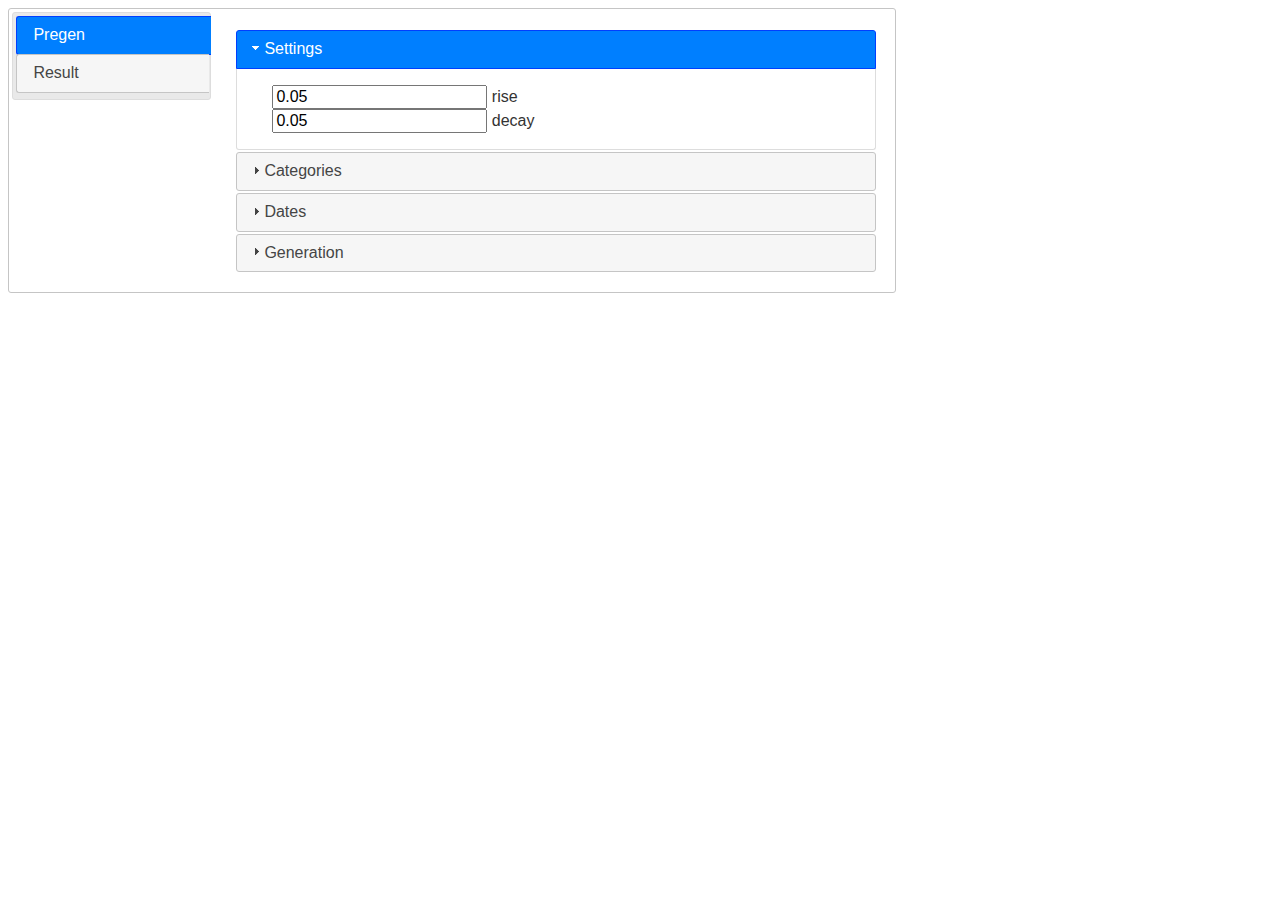
==== index.html @ 5ac52110 "Add files via upload" ====
<html>
  <head>
	 <meta charset="utf-8">

   <script src="past.js"></script>
   <script src="https://ajax.googleapis.com/ajax/libs/jquery/3.3.1/jquery.min.js"></script>
   <link rel="stylesheet" href="ui/jquery-ui.min.css">
   <script src="ui/external/jquery/jquery.js"></script>
   <script src="ui/jquery-ui.min.js"></script>
   <script src='spectrum/spectrum.js'></script>
   <link rel='stylesheet' href='spectrum/spectrum.css' />

   <link rel='stylesheet' href='wow.css' />
   <script src="whoa.js"></script>
   <script src="buffer.js"></script>

   <style>
.ui-tabs-vertical { width: 55em; }
.ui-tabs-vertical .ui-tabs-nav { padding: .2em .1em .2em .2em; float: left; width: 12em; }
.ui-tabs-vertical .ui-tabs-nav li { clear: left; width: 100%; border-bottom-width: 1px !important; border-right-width: 0 !important; margin: 0 -1px .2em 0; }
.ui-tabs-vertical .ui-tabs-nav li a { display:block; }
.ui-tabs-vertical .ui-tabs-nav li.ui-tabs-active { padding-bottom: 0; padding-right: .1em; border-right-width: 1px; }
.ui-tabs-vertical .ui-tabs-panel { padding: 1em; float: right; width: 40em;}
</style>
	</head>
	<body>
    <div id="tabs">
      <ul>
        <li><a href="#tabs-1">Pregen</a></li>
        <li><a href="#tabs-2">Result</a></li>
      </ul>

      <div id="tabs-1">
        <div id="accordion">
          <h3>Settings</h3>
          <div>
            <input type="number" id="rise"> rise</input> <br>
            <input type="number" id="decay"> decay</input> <br>
          </div>
          <h3>Categories</h3>
          <div>
            <ul id="cats"></ul>
            <button id="addcat">+</button>
          </div>
          <h3>Dates</h3>
          <div>
            <div id="test"></div>
            <div id="test2"></div>
          </div>
          <h3>Generation</h3>
          <div>
            <input type="text" id="cutoff"> cutoff</input> <br>
            <button id="gen">generate</button>
          </div>
        </div>
      </div>

      <div id="tabs-2">
        <input type="file" id="past">Load Past</input>

        <br>
        <button id="download">Download</button>
      </div>
    </div>

    <script>
    /*
      var openFile = function(event) {
        var input = event.target;

        var reader = new FileReader();
        reader.onload = function(){
          var text = reader.result;
          console.log(reader.result.substring(0, 200));
        };
        reader.readAsText(input.files[0]);
        reader.onloadend = function () {
            console.log('DONE', reader.readyState);
            printo(parse(reader.result));
        };
      };
      var dataStr = "data:text/json;charset=utf-8," + encodeURIComponent(JSON.stringify(generate(init,past,filter),null, "\t"));
      var dlAnchorElem = document.getElementById('downloadAnchorElem');
      dlAnchorElem.setAttribute("href",     dataStr     );
      dlAnchorElem.setAttribute("download", "scene.stack");
      dlAnchorElem.click();
      console.log(generate(init,past,filter));
      printo(generate(init,past,filter));
      */
    </script>
  </body>
</html>
---- spectrum/spectrum.css ----
/***
Spectrum Colorpicker v1.8.0
https://github.com/bgrins/spectrum
Author: Brian Grinstead
License: MIT
***/

.sp-container {
    position:absolute;
    top:0;
    left:0;
    display:inline-block;
    *display: inline;
    *zoom: 1;
    /* https://github.com/bgrins/spectrum/issues/40 */
    z-index: 9999994;
    overflow: hidden;
}
.sp-container.sp-flat {
    position: relative;
}

/* Fix for * { box-sizing: border-box; } */
.sp-container,
.sp-container * {
    -webkit-box-sizing: content-box;
       -moz-box-sizing: content-box;
            box-sizing: content-box;
}

/* http://ansciath.tumblr.com/post/7347495869/css-aspect-ratio */
.sp-top {
  position:relative;
  width: 100%;
  display:inline-block;
}
.sp-top-inner {
   position:absolute;
   top:0;
   left:0;
   bottom:0;
   right:0;
}
.sp-color {
    position: absolute;
    top:0;
    left:0;
    bottom:0;
    right:20%;
}
.sp-hue {
    position: absolute;
    top:0;
    right:0;
    bottom:0;
    left:84%;
    height: 100%;
}

.sp-clear-enabled .sp-hue {
    top:33px;
    height: 77.5%;
}

.sp-fill {
    padding-top: 80%;
}
.sp-sat, .sp-val {
    position: absolute;
    top:0;
    left:0;
    right:0;
    bottom:0;
}

.sp-alpha-enabled .sp-top {
    margin-bottom: 18px;
}
.sp-alpha-enabled .sp-alpha {
    display: block;
}
.sp-alpha-handle {
    position:absolute;
    top:-4px;
    bottom: -4px;
    width: 6px;
    left: 50%;
    cursor: pointer;
    border: 1px solid black;
    background: white;
    opacity: .8;
}
.sp-alpha {
    display: none;
    position: absolute;
    bottom: -14px;
    right: 0;
    left: 0;
    height: 8px;
}
.sp-alpha-inner {
    border: solid 1px #333;
}

.sp-clear {
    display: none;
}

.sp-clear.sp-clear-display {
    background-position: center;
}

.sp-clear-enabled .sp-clear {
    display: block;
    position:absolute;
    top:0px;
    right:0;
    bottom:0;
    left:84%;
    height: 28px;
}

/* Don't allow text selection */
.sp-container, .sp-replacer, .sp-preview, .sp-dragger, .sp-slider, .sp-alpha, .sp-clear, .sp-alpha-handle, .sp-container.sp-dragging .sp-input, .sp-container button  {
    -webkit-user-select:none;
    -moz-user-select: -moz-none;
    -o-user-select:none;
    user-select: none;
}

.sp-container.sp-input-disabled .sp-input-container {
    display: none;
}
.sp-container.sp-buttons-disabled .sp-button-container {
    display: none;
}
.sp-container.sp-palette-buttons-disabled .sp-palette-button-container {
    display: none;
}
.sp-palette-only .sp-picker-container {
    display: none;
}
.sp-palette-disabled .sp-palette-container {
    display: none;
}

.sp-initial-disabled .sp-initial {
    display: none;
}


/* Gradients for hue, saturation and value instead of images.  Not pretty... but it works */
.sp-sat {
    background-image: -webkit-gradient(linear,  0 0, 100% 0, from(#FFF), to(rgba(204, 154, 129, 0)));
    background-image: -webkit-linear-gradient(left, #FFF, rgba(204, 154, 129, 0));
    background-image: -moz-linear-gradient(left, #fff, rgba(204, 154, 129, 0));
    background-image: -o-linear-gradient(left, #fff, rgba(204, 154, 129, 0));
    background-image: -ms-linear-gradient(left, #fff, rgba(204, 154, 129, 0));
    background-image: linear-gradient(to right, #fff, rgba(204, 154, 129, 0));
    -ms-filter: "progid:DXImageTransform.Microsoft.gradient(GradientType = 1, startColorstr=#FFFFFFFF, endColorstr=#00CC9A81)";
    filter : progid:DXImageTransform.Microsoft.gradient(GradientType = 1, startColorstr='#FFFFFFFF', endColorstr='#00CC9A81');
}
.sp-val {
    background-image: -webkit-gradient(linear, 0 100%, 0 0, from(#000000), to(rgba(204, 154, 129, 0)));
    background-image: -webkit-linear-gradient(bottom, #000000, rgba(204, 154, 129, 0));
    background-image: -moz-linear-gradient(bottom, #000, rgba(204, 154, 129, 0));
    background-image: -o-linear-gradient(bottom, #000, rgba(204, 154, 129, 0));
    background-image: -ms-linear-gradient(bottom, #000, rgba(204, 154, 129, 0));
    background-image: linear-gradient(to top, #000, rgba(204, 154, 129, 0));
    -ms-filter: "progid:DXImageTransform.Microsoft.gradient(startColorstr=#00CC9A81, endColorstr=#FF000000)";
    filter : progid:DXImageTransform.Microsoft.gradient(startColorstr='#00CC9A81', endColorstr='#FF000000');
}

.sp-hue {
    background: -moz-linear-gradient(top, #ff0000 0%, #ffff00 17%, #00ff00 33%, #00ffff 50%, #0000ff 67%, #ff00ff 83%, #ff0000 100%);
    background: -ms-linear-gradient(top, #ff0000 0%, #ffff00 17%, #00ff00 33%, #00ffff 50%, #0000ff 67%, #ff00ff 83%, #ff0000 100%);
    background: -o-linear-gradient(top, #ff0000 0%, #ffff00 17%, #00ff00 33%, #00ffff 50%, #0000ff 67%, #ff00ff 83%, #ff0000 100%);
    background: -webkit-gradient(linear, left top, left bottom, from(#ff0000), color-stop(0.17, #ffff00), color-stop(0.33, #00ff00), color-stop(0.5, #00ffff), color-stop(0.67, #0000ff), color-stop(0.83, #ff00ff), to(#ff0000));
    background: -webkit-linear-gradient(top, #ff0000 0%, #ffff00 17%, #00ff00 33%, #00ffff 50%, #0000ff 67%, #ff00ff 83%, #ff0000 100%);
    background: linear-gradient(to bottom, #ff0000 0%, #ffff00 17%, #00ff00 33%, #00ffff 50%, #0000ff 67%, #ff00ff 83%, #ff0000 100%);
}

/* IE filters do not support multiple color stops.
   Generate 6 divs, line them up, and do two color gradients for each.
   Yes, really.
 */
.sp-1 {
    height:17%;
    filter: progid:DXImageTransform.Microsoft.gradient(startColorstr='#ff0000', endColorstr='#ffff00');
}
.sp-2 {
    height:16%;
    filter: progid:DXImageTransform.Microsoft.gradient(startColorstr='#ffff00', endColorstr='#00ff00');
}
.sp-3 {
    height:17%;
    filter: progid:DXImageTransform.Microsoft.gradient(startColorstr='#00ff00', endColorstr='#00ffff');
}
.sp-4 {
    height:17%;
    filter: progid:DXImageTransform.Microsoft.gradient(startColorstr='#00ffff', endColorstr='#0000ff');
}
.sp-5 {
    height:16%;
    filter: progid:DXImageTransform.Microsoft.gradient(startColorstr='#0000ff', endColorstr='#ff00ff');
}
.sp-6 {
    height:17%;
    filter: progid:DXImageTransform.Microsoft.gradient(startColorstr='#ff00ff', endColorstr='#ff0000');
}

.sp-hidden {
    display: none !important;
}

/* Clearfix hack */
.sp-cf:before, .sp-cf:after { content: ""; display: table; }
.sp-cf:after { clear: both; }
.sp-cf { *zoom: 1; }

/* Mobile devices, make hue slider bigger so it is easier to slide */
@media (max-device-width: 480px) {
    .sp-color { right: 40%; }
    .sp-hue { left: 63%; }
    .sp-fill { padding-top: 60%; }
}
.sp-dragger {
   border-radius: 5px;
   height: 5px;
   width: 5px;
   border: 1px solid #fff;
   background: #000;
   cursor: pointer;
   position:absolute;
   top:0;
   left: 0;
}
.sp-slider {
    position: absolute;
    top:0;
    cursor:pointer;
    height: 3px;
    left: -1px;
    right: -1px;
    border: 1px solid #000;
    background: white;
    opacity: .8;
}

/*
Theme authors:
Here are the basic themeable display options (colors, fonts, global widths).
See http://bgrins.github.io/spectrum/themes/ for instructions.
*/

.sp-container {
    border-radius: 0;
    background-color: #ECECEC;
    border: solid 1px #f0c49B;
    padding: 0;
}
.sp-container, .sp-container button, .sp-container input, .sp-color, .sp-hue, .sp-clear {
    font: normal 12px "Lucida Grande", "Lucida Sans Unicode", "Lucida Sans", Geneva, Verdana, sans-serif;
    -webkit-box-sizing: border-box;
    -moz-box-sizing: border-box;
    -ms-box-sizing: border-box;
    box-sizing: border-box;
}
.sp-top {
    margin-bottom: 3px;
}
.sp-color, .sp-hue, .sp-clear {
    border: solid 1px #666;
}

/* Input */
.sp-input-container {
    float:right;
    width: 100px;
    margin-bottom: 4px;
}
.sp-initial-disabled  .sp-input-container {
    width: 100%;
}
.sp-input {
   font-size: 12px !important;
   border: 1px inset;
   padding: 4px 5px;
   margin: 0;
   width: 100%;
   background:transparent;
   border-radius: 3px;
   color: #222;
}
.sp-input:focus  {
    border: 1px solid orange;
}
.sp-input.sp-validation-error {
    border: 1px solid red;
    background: #fdd;
}
.sp-picker-container , .sp-palette-container {
    float:left;
    position: relative;
    padding: 10px;
    padding-bottom: 300px;
    margin-bottom: -290px;
}
.sp-picker-container {
    width: 172px;
    border-left: solid 1px #fff;
}

/* Palettes */
.sp-palette-container {
    border-right: solid 1px #ccc;
}

.sp-palette-only .sp-palette-container {
    border: 0;
}

.sp-palette .sp-thumb-el {
    display: block;
    position:relative;
    float:left;
    width: 24px;
    height: 15px;
    margin: 3px;
    cursor: pointer;
    border:solid 2px transparent;
}
.sp-palette .sp-thumb-el:hover, .sp-palette .sp-thumb-el.sp-thumb-active {
    border-color: orange;
}
.sp-thumb-el {
    position:relative;
}

/* Initial */
.sp-initial {
    float: left;
    border: solid 1px #333;
}
.sp-initial span {
    width: 30px;
    height: 25px;
    border:none;
    display:block;
    float:left;
    margin:0;
}

.sp-initial .sp-clear-display {
    background-position: center;
}

/* Buttons */
.sp-palette-button-container,
.sp-button-container {
    float: right;
}

/* Replacer (the little preview div that shows up instead of the <input>) */
.sp-replacer {
    margin:0;
    overflow:hidden;
    cursor:pointer;
    padding: 4px;
    display:inline-block;
    *zoom: 1;
    *display: inline;
    border: solid 1px #91765d;
    background: #eee;
    color: #333;
    vertical-align: middle;
}
.sp-replacer:hover, .sp-replacer.sp-active {
    border-color: #F0C49B;
    color: #111;
}
.sp-replacer.sp-disabled {
    cursor:default;
    border-color: silver;
    color: silver;
}
.sp-dd {
    padding: 2px 0;
    height: 16px;
    line-height: 16px;
    float:left;
    font-size:10px;
}
.sp-preview {
    position:relative;
    width:25px;
    height: 20px;
    border: solid 1px #222;
    margin-right: 5px;
    float:left;
    z-index: 0;
}

.sp-palette {
    *width: 220px;
    max-width: 220px;
}
.sp-palette .sp-thumb-el {
    width:16px;
    height: 16px;
    margin:2px 1px;
    border: solid 1px #d0d0d0;
}

.sp-container {
    padding-bottom:0;
}


/* Buttons: http://hellohappy.org/css3-buttons/ */
.sp-container button {
  background-color: #eeeeee;
  background-image: -webkit-linear-gradient(top, #eeeeee, #cccccc);
  background-image: -moz-linear-gradient(top, #eeeeee, #cccccc);
  background-image: -ms-linear-gradient(top, #eeeeee, #cccccc);
  background-image: -o-linear-gradient(top, #eeeeee, #cccccc);
  background-image: linear-gradient(to bottom, #eeeeee, #cccccc);
  border: 1px solid #ccc;
  border-bottom: 1px solid #bbb;
  border-radius: 3px;
  color: #333;
  font-size: 14px;
  line-height: 1;
  padding: 5px 4px;
  text-align: center;
  text-shadow: 0 1px 0 #eee;
  vertical-align: middle;
}
.sp-container button:hover {
    background-color: #dddddd;
    background-image: -webkit-linear-gradient(top, #dddddd, #bbbbbb);
    background-image: -moz-linear-gradient(top, #dddddd, #bbbbbb);
    background-image: -ms-linear-gradient(top, #dddddd, #bbbbbb);
    background-image: -o-linear-gradient(top, #dddddd, #bbbbbb);
    background-image: linear-gradient(to bottom, #dddddd, #bbbbbb);
    border: 1px solid #bbb;
    border-bottom: 1px solid #999;
    cursor: pointer;
    text-shadow: 0 1px 0 #ddd;
}
.sp-container button:active {
    border: 1px solid #aaa;
    border-bottom: 1px solid #888;
    -webkit-box-shadow: inset 0 0 5px 2px #aaaaaa, 0 1px 0 0 #eeeeee;
    -moz-box-shadow: inset 0 0 5px 2px #aaaaaa, 0 1px 0 0 #eeeeee;
    -ms-box-shadow: inset 0 0 5px 2px #aaaaaa, 0 1px 0 0 #eeeeee;
    -o-box-shadow: inset 0 0 5px 2px #aaaaaa, 0 1px 0 0 #eeeeee;
    box-shadow: inset 0 0 5px 2px #aaaaaa, 0 1px 0 0 #eeeeee;
}
.sp-cancel {
    font-size: 11px;
    color: #d93f3f !important;
    margin:0;
    padding:2px;
    margin-right: 5px;
    vertical-align: middle;
    text-decoration:none;

}
.sp-cancel:hover {
    color: #d93f3f !important;
    text-decoration: underline;
}


.sp-palette span:hover, .sp-palette span.sp-thumb-active {
    border-color: #000;
}

.sp-preview, .sp-alpha, .sp-thumb-el {
    position:relative;
    background-image: url([data-uri]);
}
.sp-preview-inner, .sp-alpha-inner, .sp-thumb-inner {
    display:block;
    position:absolute;
    top:0;left:0;bottom:0;right:0;
}

.sp-palette .sp-thumb-inner {
    background-position: 50% 50%;
    background-repeat: no-repeat;
}

.sp-palette .sp-thumb-light.sp-thumb-active .sp-thumb-inner {
    background-image: url([data-uri]);
}

.sp-palette .sp-thumb-dark.sp-thumb-active .sp-thumb-inner {
    background-image: url([data-uri]);
}

.sp-clear-display {
    background-repeat:no-repeat;
    background-position: center;
    background-image: url([data-uri]);
}
---- wow.css ----
.selected {
  background-color: grey;
}
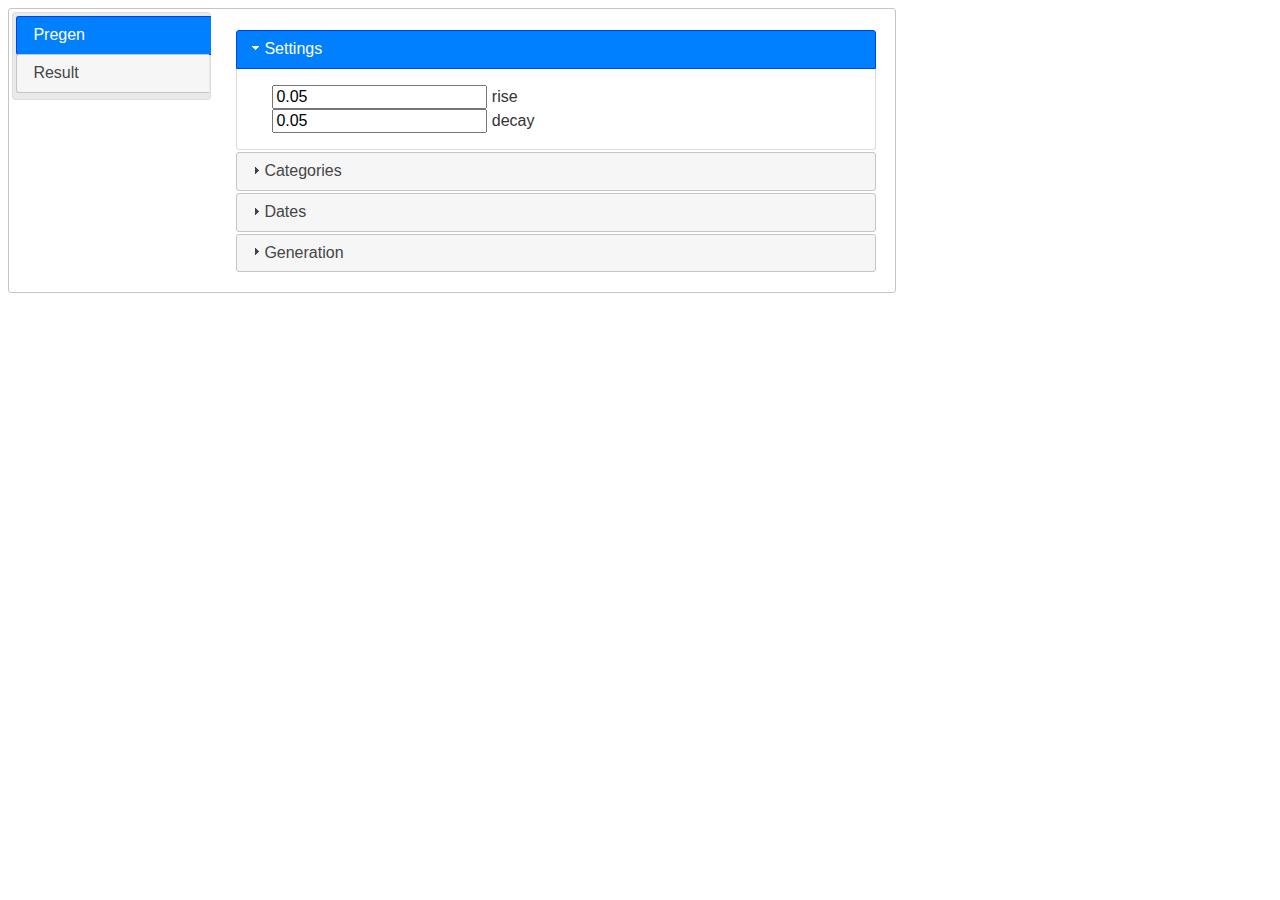
==== commit d75c62dc: "Add files via upload" ====
--- a/index.html
+++ b/index.html
@@ -2,7 +2,6 @@
   <head>
 	 <meta charset="utf-8">
 
-   <script src="past.js"></script>
    <script src="https://ajax.googleapis.com/ajax/libs/jquery/3.3.1/jquery.min.js"></script>
    <link rel="stylesheet" href="ui/jquery-ui.min.css">
    <script src="ui/external/jquery/jquery.js"></script>
@@ -13,15 +12,16 @@
    <link rel='stylesheet' href='wow.css' />
    <script src="whoa.js"></script>
    <script src="buffer.js"></script>
+   <script src="https://cdn.plot.ly/plotly-latest.min.js"></script>
 
    <style>
-.ui-tabs-vertical { width: 55em; }
-.ui-tabs-vertical .ui-tabs-nav { padding: .2em .1em .2em .2em; float: left; width: 12em; }
-.ui-tabs-vertical .ui-tabs-nav li { clear: left; width: 100%; border-bottom-width: 1px !important; border-right-width: 0 !important; margin: 0 -1px .2em 0; }
-.ui-tabs-vertical .ui-tabs-nav li a { display:block; }
-.ui-tabs-vertical .ui-tabs-nav li.ui-tabs-active { padding-bottom: 0; padding-right: .1em; border-right-width: 1px; }
-.ui-tabs-vertical .ui-tabs-panel { padding: 1em; float: right; width: 40em;}
-</style>
+    .ui-tabs-vertical { width: 55em; }
+    .ui-tabs-vertical .ui-tabs-nav { padding: .2em .1em .2em .2em; float: left; width: 12em; }
+    .ui-tabs-vertical .ui-tabs-nav li { clear: left; width: 100%; border-bottom-width: 1px !important; border-right-width: 0 !important; margin: 0 -1px .2em 0; }
+    .ui-tabs-vertical .ui-tabs-nav li a { display:block; }
+    .ui-tabs-vertical .ui-tabs-nav li.ui-tabs-active { padding-bottom: 0; padding-right: .1em; border-right-width: 1px; }
+    .ui-tabs-vertical .ui-tabs-panel { padding: 1em; float: right; width: 40em;}
+  </style>
 	</head>
 	<body>
     <div id="tabs">
@@ -56,6 +56,8 @@
       </div>
 
       <div id="tabs-2">
+        <div id="chart"></div>
+
         <input type="file" id="past">Load Past</input>
 
         <br>
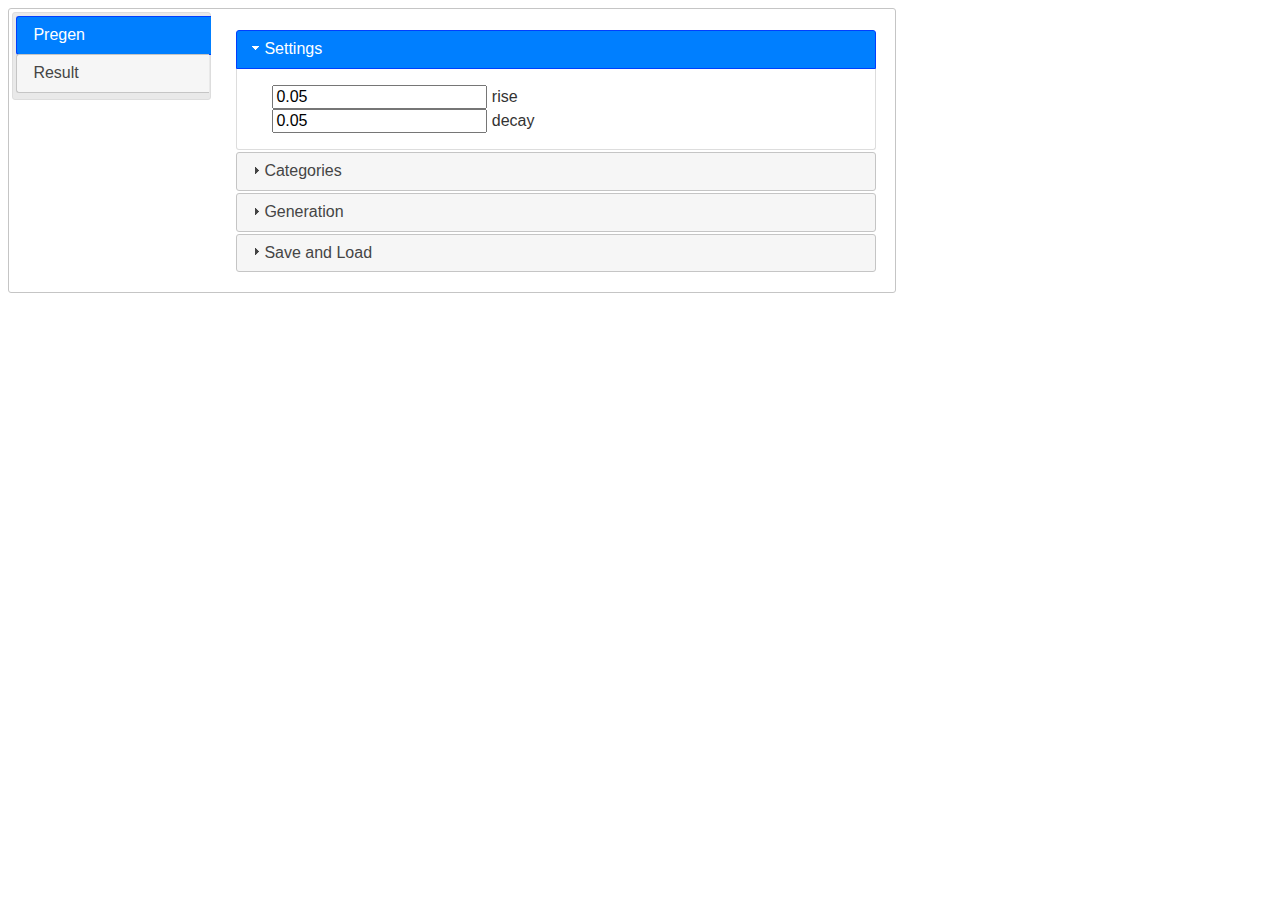
==== commit fd5e1e2e: "Add files via upload" ====
--- a/index.html
+++ b/index.html
@@ -26,42 +26,57 @@
 	<body>
     <div id="tabs">
       <ul>
-        <li><a href="#tabs-1">Pregen</a></li>
-        <li><a href="#tabs-2">Result</a></li>
+        <li><a href="#tabs-1" title="Pregeneration data, including problem categories and assignment dates.">Pregen</a></li>
+        <li><a href="#tabs-2" title="The output (if you hit generate)">Result</a></li>
       </ul>
 
       <div id="tabs-1">
-        <div id="accordion">
+        <div class="accordion">
           <h3>Settings</h3>
           <div>
-            <input type="number" id="rise"> rise</input> <br>
-            <input type="number" id="decay"> decay</input> <br>
+            <input type="number" id="rise" title="How fast is this subject memorized?"> rise</input> <br>
+            <input type="number" id="decay" title="How fast is this subject forgotten?"> decay</input> <br>
           </div>
           <h3>Categories</h3>
           <div>
             <ul id="cats"></ul>
-            <button id="addcat">+</button>
+            <button id="addcat" title="Add new category of problems.">+</button>
           </div>
-          <h3>Dates</h3>
+          <h3>Generation</h3>
           <div>
             <div id="test"></div>
             <div id="test2"></div>
+            <button id="gen">generate</button>
           </div>
-          <h3>Generation</h3>
+          <h3>Save and Load</h3>
           <div>
-            <input type="text" id="cutoff"> cutoff</input> <br>
-            <button id="gen">generate</button>
+            <input type="file" id="init">Load Pregen</input>
+            <br>
+            <button id="downloadi">Download</button>
           </div>
         </div>
       </div>
 
       <div id="tabs-2">
-        <div id="chart"></div>
-
-        <input type="file" id="past">Load Past</input>
-
-        <br>
-        <button id="download">Download</button>
+        <div class="accordion">
+          <h3>Current</h3>
+          <div>
+            <input type="text" id="pickdate"></input>
+            <br>
+            <ul id="currentDisplay">
+            </ul>
+          </div>
+          <h3>Chart</h3>
+          <div>
+            <div id="chart"></div>
+          </div>
+          <h3>Save and Load</h3>
+          <div>
+            <input type="file" id="past">Load Past</input>
+            <br>
+            <button id="download">Download</button>
+          </div>
+        </div>
       </div>
     </div>
 
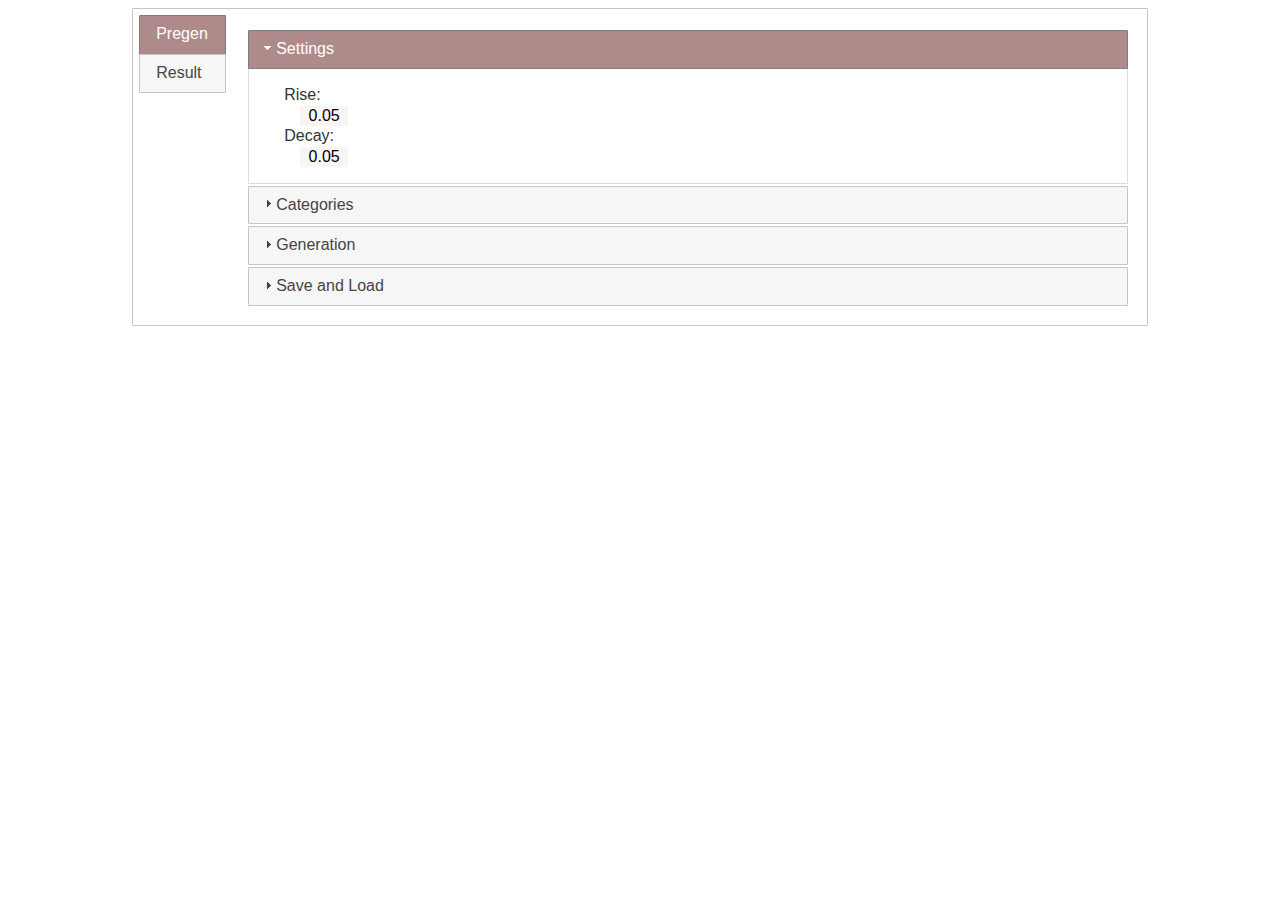
==== commit 05480818: "Add files via upload" ====
--- a/index.html
+++ b/index.html
@@ -13,15 +13,6 @@
    <script src="whoa.js"></script>
    <script src="buffer.js"></script>
    <script src="https://cdn.plot.ly/plotly-latest.min.js"></script>
-
-   <style>
-    .ui-tabs-vertical { width: 55em; }
-    .ui-tabs-vertical .ui-tabs-nav { padding: .2em .1em .2em .2em; float: left; width: 12em; }
-    .ui-tabs-vertical .ui-tabs-nav li { clear: left; width: 100%; border-bottom-width: 1px !important; border-right-width: 0 !important; margin: 0 -1px .2em 0; }
-    .ui-tabs-vertical .ui-tabs-nav li a { display:block; }
-    .ui-tabs-vertical .ui-tabs-nav li.ui-tabs-active { padding-bottom: 0; padding-right: .1em; border-right-width: 1px; }
-    .ui-tabs-vertical .ui-tabs-panel { padding: 1em; float: right; width: 40em;}
-  </style>
 	</head>
 	<body>
     <div id="tabs">
@@ -34,13 +25,13 @@
         <div class="accordion">
           <h3>Settings</h3>
           <div>
-            <input type="number" id="rise" title="How fast is this subject memorized?"> rise</input> <br>
-            <input type="number" id="decay" title="How fast is this subject forgotten?"> decay</input> <br>
+            <span title="How fast is this subject memorized?">Rise: <br><input type="number" id="rise" step="any"></input></span> <br>
+            <span title="How fast is this subject forgotten?">Decay: <bR><input type="number" id="decay" step="any"></input></span> <br>
           </div>
           <h3>Categories</h3>
           <div>
-            <ul id="cats"></ul>
-            <button id="addcat" title="Add new category of problems.">+</button>
+            <ul class="cats"></ul>
+            <button id="addcat" title="Add new category of problems">+</button>
           </div>
           <h3>Generation</h3>
           <div>
@@ -50,9 +41,10 @@
           </div>
           <h3>Save and Load</h3>
           <div>
-            <input type="file" id="init">Load Pregen</input>
-            <br>
-            <button id="downloadi">Download</button>
+            Load Pregenerated Data (extension .asti): <br>
+            <input type="file" id="init"></input>
+            <br><br>
+            <button id="downloadi">Download Pregenerated Data</button>
           </div>
         </div>
       </div>
--- a/wow.css
+++ b/wow.css
@@ -1,3 +1,79 @@
+input[type=number]::-webkit-inner-spin-button,
+input[type=number]::-webkit-outer-spin-button {
+  -webkit-appearance: none;
+  margin: 0;
+}
+input[type='number'] {
+    -moz-appearance:textfield;
+    width:3em;
+    text-align: center;
+}
+input {
+  border: none;
+  background-color: transparent;
+}
+input:focus{
+  border-bottom-style:solid;
+  border-bottom-width: thin;
+  border-bottom-color: red;
+}
+
 .selected {
   background-color: grey;
 }
+
+.ui-tabs-vertical {
+  width:63em;
+  margin:auto;
+}
+.ui-tabs-vertical .ui-tabs-nav {
+  padding: .2em .1em .2em .2em;
+  float: left;
+  width: auto;
+  background-color: #ffffff;
+  border-width: 0;
+}
+.ui-tabs-vertical .ui-tabs-nav li {
+  clear: left;
+  width: 100%;
+  border-bottom-width: 1px !important;
+  border-right-width: 1px !important;
+  margin: 0 -1px .2em 0;
+}
+.ui-tabs-vertical .ui-tabs-nav li a {
+  display:block;
+}
+.ui-tabs-vertical .ui-tabs-panel {
+  padding: 1em;
+  float: right;
+  width: 55em;
+}
+
+#rise, #decay, #init {
+  margin-left: 1em;
+  background-color:#f9f5f5;
+}
+
+ul {
+  list-style: none;
+}
+.cats li {
+  background-color: #f9f5f5;
+  margin-bottom: .5em;
+  display: flex;
+  flex-direction: row;
+  flex-wrap: nowrap;
+}
+
+.cats .startdate {
+  width:5em;
+  text-align: center;
+}
+.cats .name {
+  width:max_content;
+  flex: 10;
+}
+.cats .right {
+  white-space: nowrap;
+  flex:1;
+}
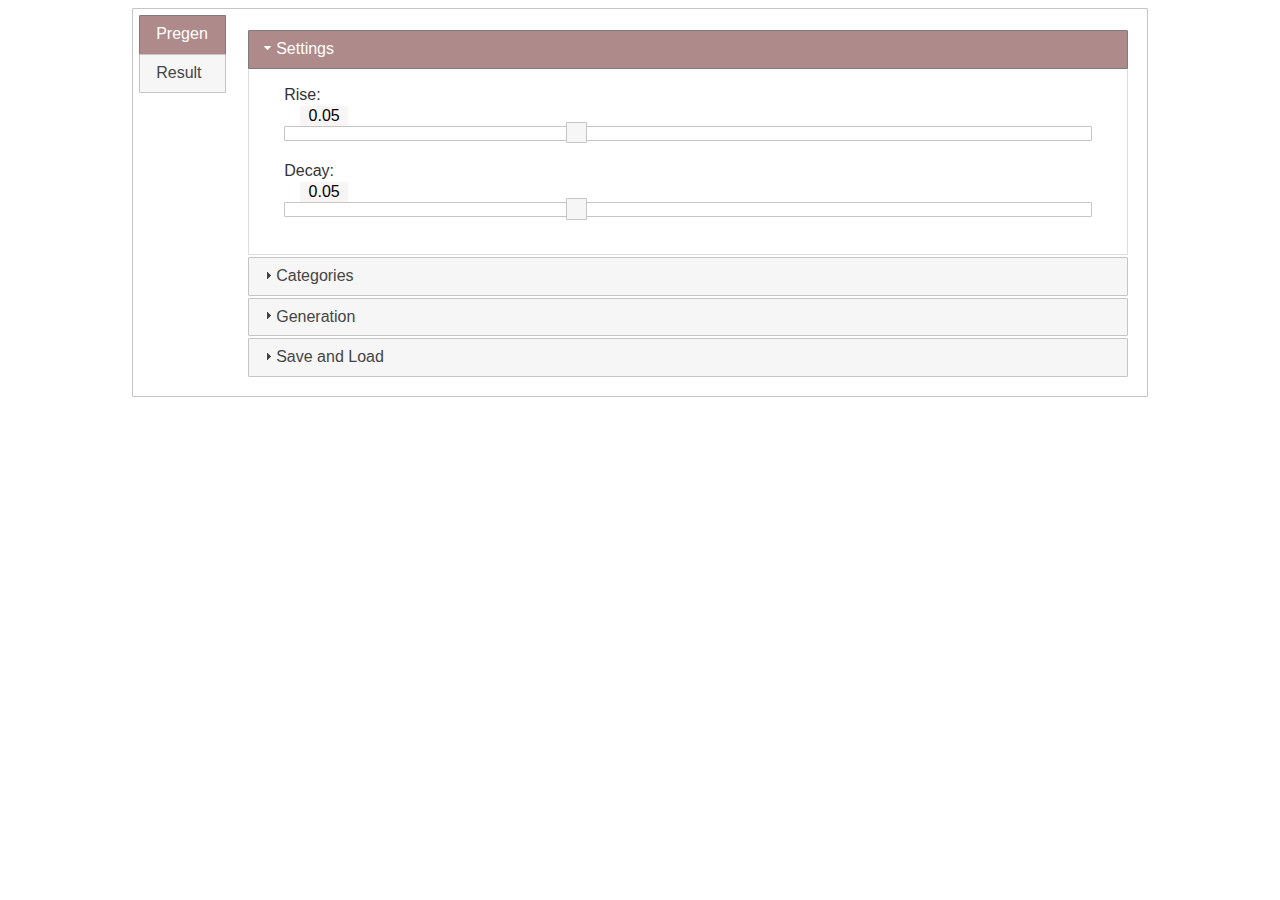
==== commit 47127c3e: "Add files via upload" ====
--- a/index.html
+++ b/index.html
@@ -25,8 +25,14 @@
         <div class="accordion">
           <h3>Settings</h3>
           <div>
-            <span title="How fast is this subject memorized?">Rise: <br><input type="number" id="rise" step="any"></input></span> <br>
-            <span title="How fast is this subject forgotten?">Decay: <bR><input type="number" id="decay" step="any"></input></span> <br>
+            <span title="How fast is this subject memorized?">Rise: <br>
+              <input type="number" id="rise" step="any"></input>
+              <div id="riseslider"></div>
+            </span> <br>
+            <span title="How fast is this subject forgotten?">Decay: <br>
+              <input type="number" id="decay" step="any"></input>
+              <div id="decayslider"></div>
+            </span> <br>
           </div>
           <h3>Categories</h3>
           <div>
@@ -37,13 +43,14 @@
           <div>
             <div id="test"></div>
             <div id="test2"></div>
-            <button id="gen">generate</button>
+            <button class="gen" style="background-color:#ffa099; border-color: #ffa099">generate</button>
           </div>
           <h3>Save and Load</h3>
           <div>
-            Load Pregenerated Data (extension .asti): <br>
+            Load Pregenerated Data (extension .aai): <br>
+            <label for="init"><div id="initrep" tabindex="0">Choose a file...</div></label>
             <input type="file" id="init"></input>
-            <br><br>
+            <br>
             <button id="downloadi">Download Pregenerated Data</button>
           </div>
         </div>
@@ -53,7 +60,7 @@
         <div class="accordion">
           <h3>Current</h3>
           <div>
-            <input type="text" id="pickdate"></input>
+            <span title="Show assignments for which day?">Date: <br><input type="text" id="pickdate"></input></span>
             <br>
             <ul id="currentDisplay">
             </ul>
@@ -62,40 +69,20 @@
           <div>
             <div id="chart"></div>
           </div>
+          <h3>All</h3>
+          <div id="totalDisplay">
+
+          </div>
           <h3>Save and Load</h3>
           <div>
-            <input type="file" id="past">Load Past</input>
+            Load Output Data (extension .aao): <br>
+            <label for="past"><div id="pastrep" tabindex="0">Choose a file...</div></label>
+            <input type="file" id="past"></input>
             <br>
-            <button id="download">Download</button>
+            <button id="download">Download Output Data</button>
           </div>
         </div>
       </div>
     </div>
-
-    <script>
-    /*
-      var openFile = function(event) {
-        var input = event.target;
-
-        var reader = new FileReader();
-        reader.onload = function(){
-          var text = reader.result;
-          console.log(reader.result.substring(0, 200));
-        };
-        reader.readAsText(input.files[0]);
-        reader.onloadend = function () {
-            console.log('DONE', reader.readyState);
-            printo(parse(reader.result));
-        };
-      };
-      var dataStr = "data:text/json;charset=utf-8," + encodeURIComponent(JSON.stringify(generate(init,past,filter),null, "\t"));
-      var dlAnchorElem = document.getElementById('downloadAnchorElem');
-      dlAnchorElem.setAttribute("href",     dataStr     );
-      dlAnchorElem.setAttribute("download", "scene.stack");
-      dlAnchorElem.click();
-      console.log(generate(init,past,filter));
-      printo(generate(init,past,filter));
-      */
-    </script>
   </body>
 </html>
--- a/wow.css
+++ b/wow.css
@@ -12,7 +12,7 @@
   border: none;
   background-color: transparent;
 }
-input:focus{
+input:focus, #initrep:focus, #pastrep:focus{
   border-bottom-style:solid;
   border-bottom-width: thin;
   border-bottom-color: red;
@@ -49,7 +49,7 @@
   width: 55em;
 }
 
-#rise, #decay, #init {
+#rise, #decay, #initrep, #pastrep, #pickdate {
   margin-left: 1em;
   background-color:#f9f5f5;
 }
@@ -65,7 +65,7 @@
   flex-wrap: nowrap;
 }
 
-.cats .startdate {
+.cats .startdate, #pickdate {
   width:5em;
   text-align: center;
 }
@@ -77,3 +77,11 @@
   white-space: nowrap;
   flex:1;
 }
+
+#init, #past {
+  visibility: hidden;
+}
+#initrep, #pastrep {
+  width:10em;
+  text-align: center;
+}
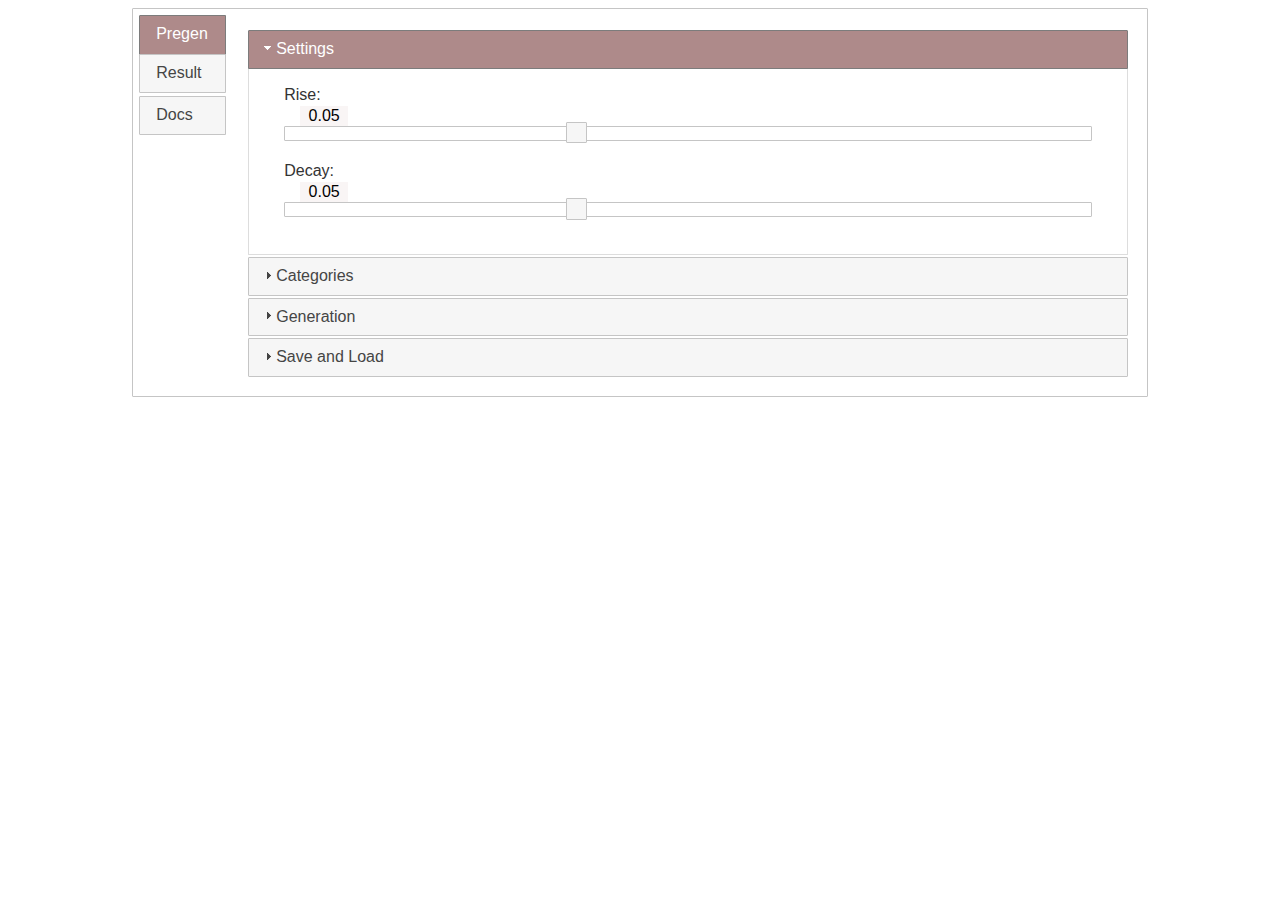
==== commit 18e216cb: "Add files via upload" ====
--- a/index.html
+++ b/index.html
@@ -19,6 +19,7 @@
       <ul>
         <li><a href="#tabs-1" title="Pregeneration data, including problem categories and assignment dates.">Pregen</a></li>
         <li><a href="#tabs-2" title="The output (if you hit generate)">Result</a></li>
+        <li><a href="#tabs-3" title="Some documentation">Docs</a></li>
       </ul>
 
       <div id="tabs-1">
@@ -41,9 +42,11 @@
           </div>
           <h3>Generation</h3>
           <div>
-            <div id="test"></div>
-            <div id="test2"></div>
-            <button class="gen" style="background-color:#ffa099; border-color: #ffa099">generate</button>
+            <div id="container">
+              <div id="test2"></div>
+              <div id="test"></div>
+            </div>
+            <br><button class="gen" style="background-color:#ffa099; border-color: #ffa099">generate</button>
           </div>
           <h3>Save and Load</h3>
           <div>
@@ -83,6 +86,25 @@
           </div>
         </div>
       </div>
+
+      <div id="tabs-3">
+        <h2><span style="font-weight: 400; color: #993366;">The Ebbinghaus Forgetting Curve</span></h2>
+        <p style="padding-left: 30px;"><span style="color: #000080;"><span style="font-weight: 400;"><img src="https://ift.education/wp-content/uploads/2018/04/Ebbinghaus-forgetting-curve.png" alt="" width="415" height="293" /></span></span></p>
+        <p style="padding-left: 30px;"><span style="color: #000080;"><span style="font-weight: 400;">R = e</span><span style="font-weight: 400;">-t/s</span></span></p>
+        <p style="padding-left: 60px;"><span style="font-weight: 400;">Where R is retrievability, t is elapsed time, and s is stability or strength. S increases with repetition.</span></p>
+        <h2><span style="font-weight: 400; color: #993366;">Dividing up workloads</span></h2>
+        <p style="padding-left: 30px;"><span style="font-weight: 400;">First, weights are calculated for each category. These are based off the product of the weight assigned for the category, and</span></p>
+        <p style="padding-left: 30px;"><span style="font-weight: 400;">&nbsp;&nbsp;&nbsp; </span><span style="color: #000080;"><span style="font-weight: 400;">1-e</span><span style="font-weight: 400;">-t/(1+m)</span></span></p>
+        <p style="padding-left: 60px;"><span style="font-weight: 400;">Where t is the elapsed time since the last workload, and m is the strength of recall.</span></p>
+        <p style="padding-left: 30px;"><span style="font-weight: 400;">The amount of time for each category within the workload is calculated from these weights.</span></p>
+        <h2><span style="font-weight: 400; color: #993366;">Increasing memory strength</span></h2>
+        <p style="padding-left: 30px;"><span style="font-weight: 400;">Memory strength slowly decays over time. The amount of decay is determined by</span></p>
+        <p style="padding-left: 30px;"><span style="font-weight: 400; color: #000080;">Ft</span></p>
+        <p style="padding-left: 60px;"><span style="font-weight: 400;">Where F is the decay constant (in settings) and t is the elapsed time.</span></p>
+        <p style="padding-left: 30px;"><span style="font-weight: 400;">Memory strength increases with assignments. The increase is determined by</span></p>
+        <p style="padding-left: 30px;"><span style="font-weight: 400; color: #000080;">Rac</span></p>
+        <p style="padding-left: 60px;"><span style="font-weight: 400;">Where R is the rise constant (in settings), a is the time of work assigned, and c weight calculated for the category (disincluding the weight constant of the category. In otherwards, the memory rise is calculated based off a combination of a constant, the amount of work assigned, and amount of work needed to bring memory to full strength. The latter is necessary so that if the program assigns a lot of time to one category in a short period of time -- such as in cases where that is the only category permitted -- the strength of memory does not increase dramatically.</span></p>
+      </div>
     </div>
   </body>
 </html>
--- a/wow.css
+++ b/wow.css
@@ -18,10 +18,6 @@
   border-bottom-color: red;
 }
 
-.selected {
-  background-color: grey;
-}
-
 .ui-tabs-vertical {
   width:63em;
   margin:auto;
@@ -33,7 +29,7 @@
   background-color: #ffffff;
   border-width: 0;
 }
-.ui-tabs-vertical .ui-tabs-nav li {
+.ui-tabs-vertical .ui-tabs-nav li, li.ui-tabs-active {
   clear: left;
   width: 100%;
   border-bottom-width: 1px !important;
@@ -85,3 +81,94 @@
   width:10em;
   text-align: center;
 }
+
+.acalendar .dates {
+  text-align: center;
+  background-color: white;
+}
+.acalendar .dates .cell {
+  width:2.2em;
+}
+.acalendar {
+  text-align: center;
+  display: inline-block;
+  background-color: #f9f5f5;
+  border-width: medium;
+  border-color: #dddddd;
+  border-style: solid;
+}
+.acalendar .prevm, .prevy, .nextm, .nexty {
+  background-color: #e9e5e5;
+  border:none;
+  border-radius: 3px;
+  color: #ff9999;
+  cursor: pointer;
+  font-weight: bold;
+}
+
+.legend {
+  border-width: medium;
+  border-color: #dddddd;
+  border-style: solid;
+  display:flex;
+  flex-direction: column;
+}
+.legend li {
+  line-height: 2em;
+  display: flex;
+  justify-content: center;
+  border-color: grey;
+  border-width: thin;
+  border-style: solid;
+  background-color: #f4f4f4;
+}
+.legend .selected {
+  border-color: red;
+  border-width: thin;
+  border-style:dashed;
+}
+.legend .box {
+  width: 1.3em;
+  height: 1.3em;
+  display: inline-block;
+  margin-top: auto;
+  margin-bottom: auto;
+  margin-left: 3em;
+  margin-right: 1em;
+  cursor: pointer;
+
+  border-style: solid;
+  border-width: medium;
+  border-color: white;
+}
+.legend .legend-del {
+  margin-right: .5em;
+  cursor:pointer;
+  font-weight: bold;
+}
+.legend .legend-del:hover {
+  color:white;
+}
+.legend .legend-time {
+  text-align: right;
+  width: 2em;
+  margin-right: .5em;
+}
+.legend .sel {
+  cursor: pointer;
+  margin-left: .5em;
+  margin-right: .5em;
+}
+.legend .legend-plus {
+  display: block;
+  width:100%;
+  margin-top: auto;
+}
+.legend .cut {
+  display: block;;
+  width:100%;
+}
+
+#container {
+  display:flex;
+}
